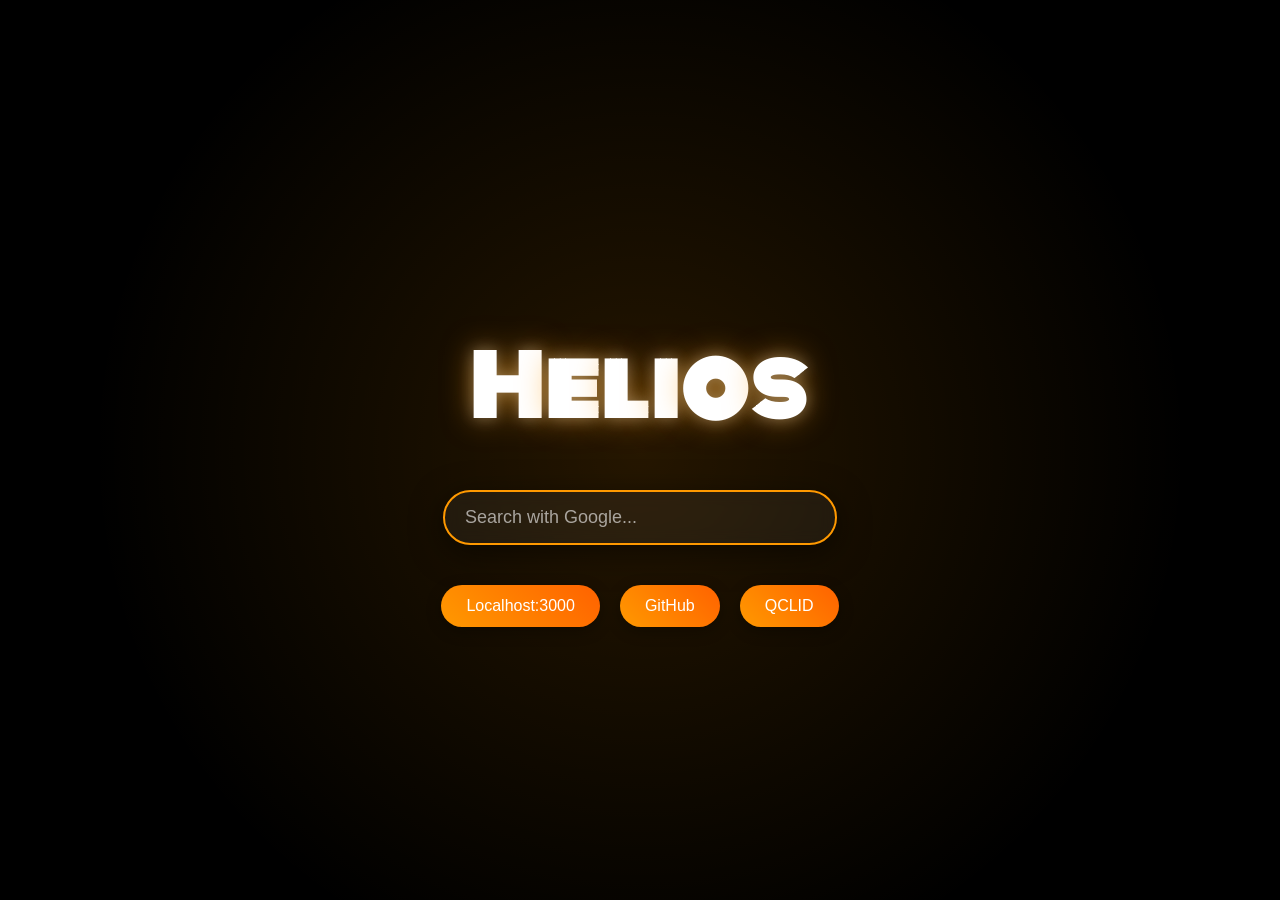
==== index.html @ 2ac7ba26 "added the page" ====
<!DOCTYPE html>
<html lang="en">
<head>
    <meta charset="UTF-8">
    <meta name="viewport" content="width=device-width, initial-scale=1.0">
    <title>Helios - Start Page</title>
    <link href="https://fonts.googleapis.com/css2?family=Monoton&display=swap" rel="stylesheet">
    <style>
        body {
            font-family: 'Segoe UI', Arial, sans-serif;
            background: #000;
            display: flex;
            flex-direction: column;
            align-items: center;
            justify-content: center;
            height: 100vh;
            margin: 0;
            overflow: hidden;
        }
        .container {
            text-align: center;
            position: relative;
            z-index: 1;
        }
        h1 {
            font-family: 'Monoton', cursive;
            font-size: 5em;
            color: #fff;
            text-shadow: 0 0 15px rgba(255, 255, 255, 0.3), 0 0 30px rgba(255, 153, 0, 0.5);
            margin-bottom: 40px;
            letter-spacing: 3px;
            position: relative;
            display: inline-block;
        }
        h1 span {
            display: inline-block;
            transition: transform 0.2s ease;
        }
        h1 span:hover {
            transform: scale(1.2);
        }
        .search-bar {
            margin-bottom: 40px;
            position: relative;
        }
        .search-bar input {
            padding: 15px 20px;
            width: 350px;
            font-size: 18px;
            border: 2px solid #ff9900;
            border-radius: 30px;
            background: rgba(255, 255, 255, 0.05);
            color: #fff;
            backdrop-filter: blur(8px);
            box-shadow: 0 8px 32px rgba(0, 0, 0, 0.5);
            outline: none;
            transition: all 0.3s ease;
        }
        .search-bar input::placeholder {
            color: rgba(255, 255, 255, 0.6);
        }
        .search-bar input:focus {
            box-shadow: 0 0 20px rgba(255, 153, 0, 0.5);
            background: rgba(255, 255, 255, 0.1);
        }
        .quick-links {
            display: flex;
            gap: 20px;
        }
        .quick-links a {
            text-decoration: none;
            color: #fff;
            background: linear-gradient(45deg, #ff9900, #ff6200);
            padding: 12px 25px;
            border-radius: 25px;
            font-size: 16px;
            font-weight: 500;
            box-shadow: 0 4px 15px rgba(0, 0, 0, 0.3);
            transition: transform 0.3s ease, box-shadow 0.3s ease;
            position: relative;
            overflow: hidden;
        }
        .quick-links a:hover {
            transform: translateY(-5px);
            box-shadow: 0 8px 25px rgba(255, 153, 0, 0.5);
        }
        .quick-links a::before {
            content: '';
            position: absolute;
            top: 50%;
            left: 50%;
            width: 200%;
            height: 200%;
            background: radial-gradient(circle, rgba(255, 255, 255, 0.2) 0%, transparent 70%);
            transform: translate(-50%, -50%) scale(0);
            transition: transform 0.5s ease;
        }
        .quick-links a:hover::before {
            transform: translate(-50%, -50%) scale(1);
        }
        .background-anim {
            position: absolute;
            top: 0;
            left: 0;
            width: 100%;
            height: 100%;
            z-index: 0;
            background: radial-gradient(circle at 50% 50%, rgba(255, 153, 0, 0.15), transparent 70%);
            animation: pulse 8s infinite ease-in-out;
            pointer-events: none;
        }
        @keyframes pulse {
            0% {
                transform: scale(1);
                opacity: 0.2;
            }
            50% {
                transform: scale(1.15);
                opacity: 0.4;
            }
            100% {
                transform: scale(1);
                opacity: 0.2;
            }
        }
    </style>
</head>
<body>
    <div class="background-anim"></div>
    <div class="container">
        <h1>
            <span>H</span><span>e</span><span>l</span><span>i</span><span>o</span><span>s</span>
        </h1>
        <div class="search-bar">
            <form action="https://www.google.com/search" method="get">
                <input type="text" name="q" placeholder="Search with Google..." autocomplete="off">
            </form>
        </div>
        <div class="quick-links">
            <a href="http://localhost:3000">Localhost:3000</a>
            <a href="https://github.com/Skullmc1">GitHub</a>
            <a href="https://www.qclid.space">QCLID</a>
        </div>
    </div>
    <script>
        const letters = document.querySelectorAll('h1 span');
        letters.forEach(letter => {
            setInterval(() => {
                const randomX = Math.random() * 4 - 2;
                const randomY = Math.random() * 4 - 2;
                letter.style.transform = `translate(${randomX}px, ${randomY}px)`;
                setTimeout(() => {
                    letter.style.transform = 'translate(0, 0)';
                }, 100);
            }, 2000);
        });
    </script>
</body>
</html>
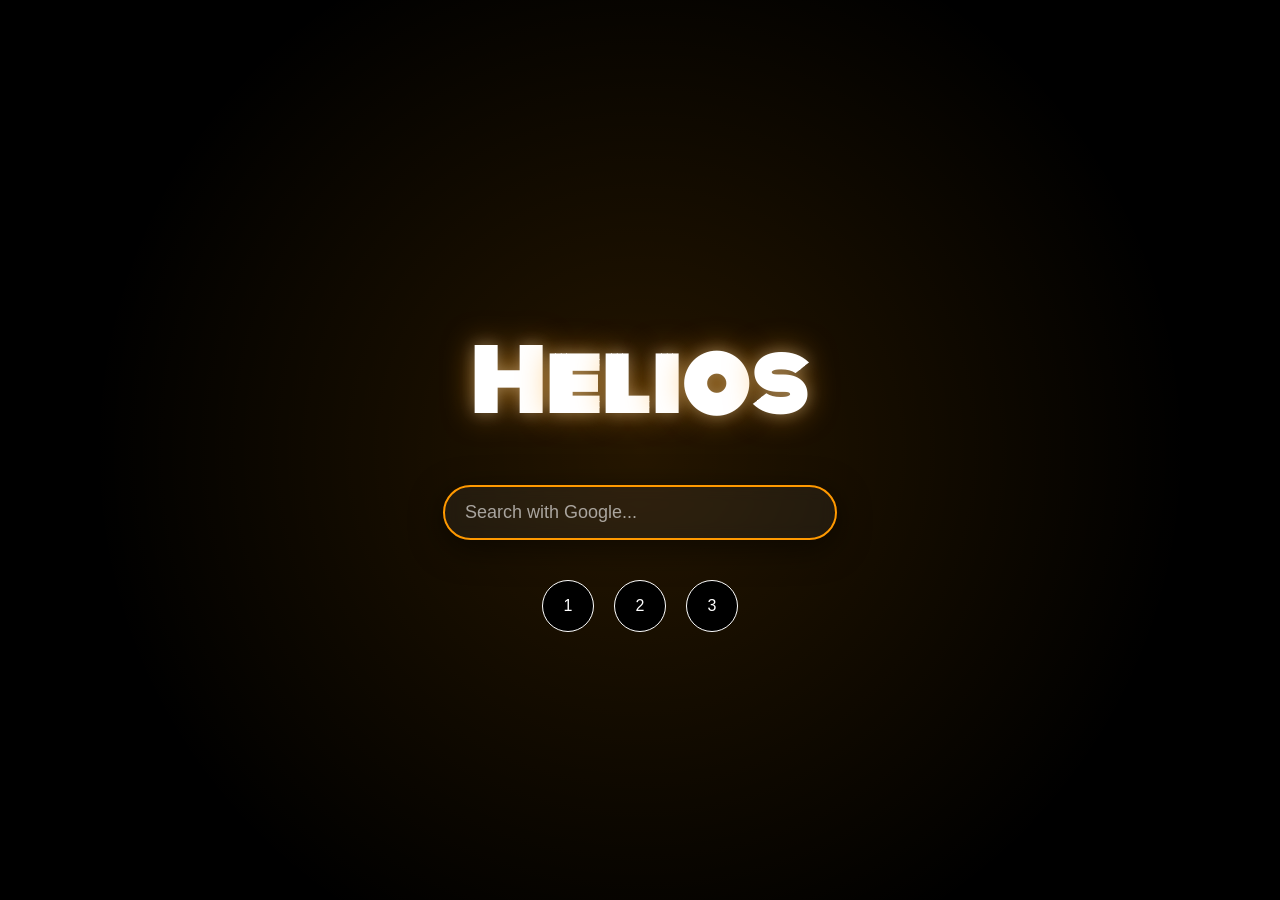
==== commit 4f1351f0: "Update index.html" ====
--- a/index.html
+++ b/index.html
@@ -16,6 +16,37 @@
             height: 100vh;
             margin: 0;
             overflow: hidden;
+        }
+        #preloader {
+            position: fixed;
+            top: 0;
+            left: 0;
+            width: 100%;
+            height: 100%;
+            background-color: rgba(0, 0, 0, 0.7);
+            backdrop-filter: blur(10px);
+            display: flex;
+            justify-content: center;
+            align-items: center;
+            z-index: 9999;
+            opacity: 1;
+            transition: opacity 0.5s ease;
+        }
+        #preloader.fade-out {
+            opacity: 0;
+        }
+        .spinner {
+            width: 50px;
+            height: 50px;
+            border: 5px solid rgba(255, 255, 255, 0.1);
+            border-top-color: #ff9900;
+            border-radius: 50%;
+            animation: spin 1s linear infinite;
+        }
+        @keyframes spin {
+            to {
+                transform: rotate(360deg);
+            }
         }
         .container {
             text-align: center;
@@ -42,6 +73,9 @@
         .search-bar {
             margin-bottom: 40px;
             position: relative;
+            display: flex;
+            align-items: center;
+            justify-content: center;
         }
         .search-bar input {
             padding: 15px 20px;
@@ -65,38 +99,25 @@
         }
         .quick-links {
             display: flex;
+            justify-content: center;
             gap: 20px;
         }
         .quick-links a {
             text-decoration: none;
             color: #fff;
-            background: linear-gradient(45deg, #ff9900, #ff6200);
-            padding: 12px 25px;
-            border-radius: 25px;
+            background-color: #000;
+            width: 50px;
+            height: 50px;
+            display: grid;
+            place-items: center;
+            border-radius: 50%;
             font-size: 16px;
             font-weight: 500;
-            box-shadow: 0 4px 15px rgba(0, 0, 0, 0.3);
-            transition: transform 0.3s ease, box-shadow 0.3s ease;
-            position: relative;
-            overflow: hidden;
+            border: 1px solid #fff;
+            transition: transform 0.3s ease;
         }
         .quick-links a:hover {
             transform: translateY(-5px);
-            box-shadow: 0 8px 25px rgba(255, 153, 0, 0.5);
-        }
-        .quick-links a::before {
-            content: '';
-            position: absolute;
-            top: 50%;
-            left: 50%;
-            width: 200%;
-            height: 200%;
-            background: radial-gradient(circle, rgba(255, 255, 255, 0.2) 0%, transparent 70%);
-            transform: translate(-50%, -50%) scale(0);
-            transition: transform 0.5s ease;
-        }
-        .quick-links a:hover::before {
-            transform: translate(-50%, -50%) scale(1);
         }
         .background-anim {
             position: absolute;
@@ -126,6 +147,9 @@
     </style>
 </head>
 <body>
+    <div id="preloader">
+        <div class="spinner"></div>
+    </div>
     <div class="background-anim"></div>
     <div class="container">
         <h1>
@@ -137,9 +161,9 @@
             </form>
         </div>
         <div class="quick-links">
-            <a href="http://localhost:3000">Localhost:3000</a>
-            <a href="https://github.com/Skullmc1">GitHub</a>
-            <a href="https://www.qclid.space">QCLID</a>
+            <a href="http://localhost:3000">1</a>
+            <a href="https://github.com/Skullmc1">2</a>
+            <a href="https://www.qclid.space">3</a>
         </div>
     </div>
     <script>
@@ -154,6 +178,13 @@
                 }, 100);
             }, 2000);
         });
+        window.addEventListener('load', () => {
+            const preloader = document.getElementById('preloader');
+            preloader.classList.add('fade-out');
+            setTimeout(() => {
+                preloader.style.display = 'none';
+            }, 500);
+        });
     </script>
 </body>
 </html>
